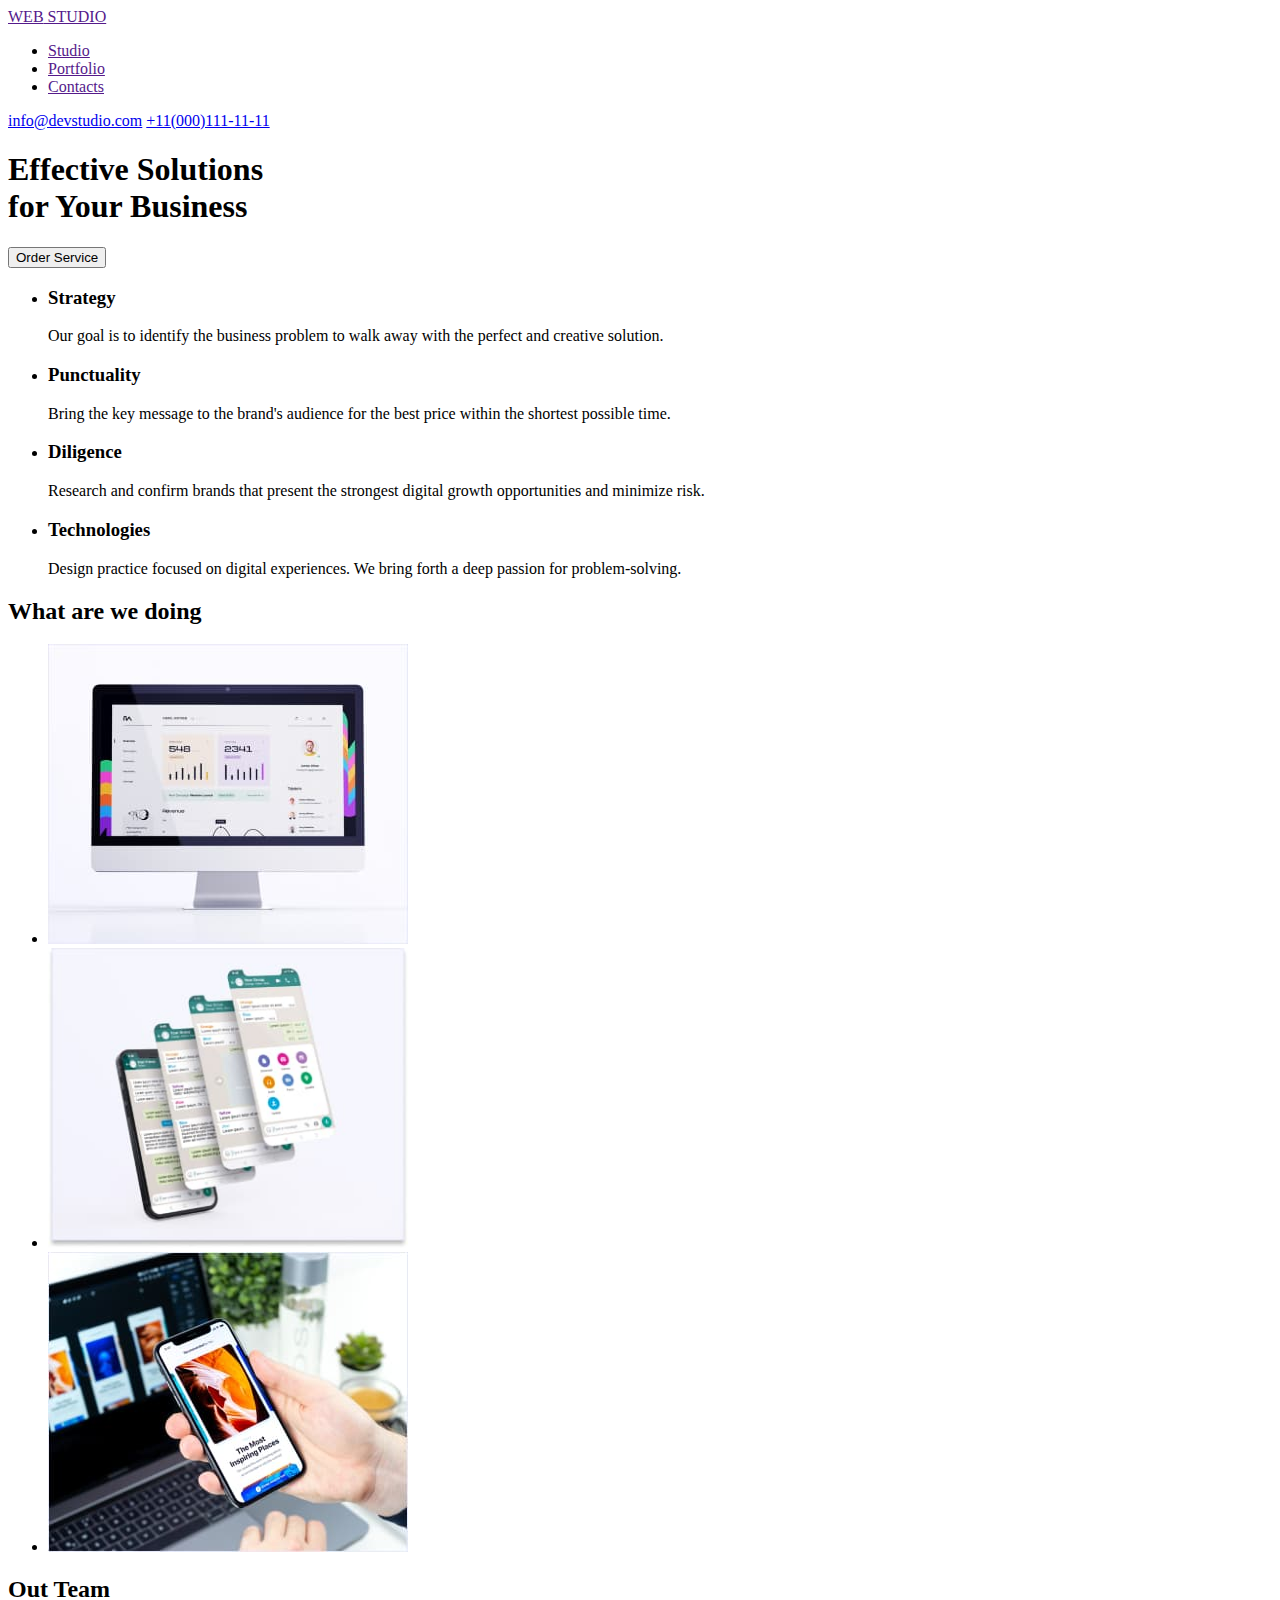
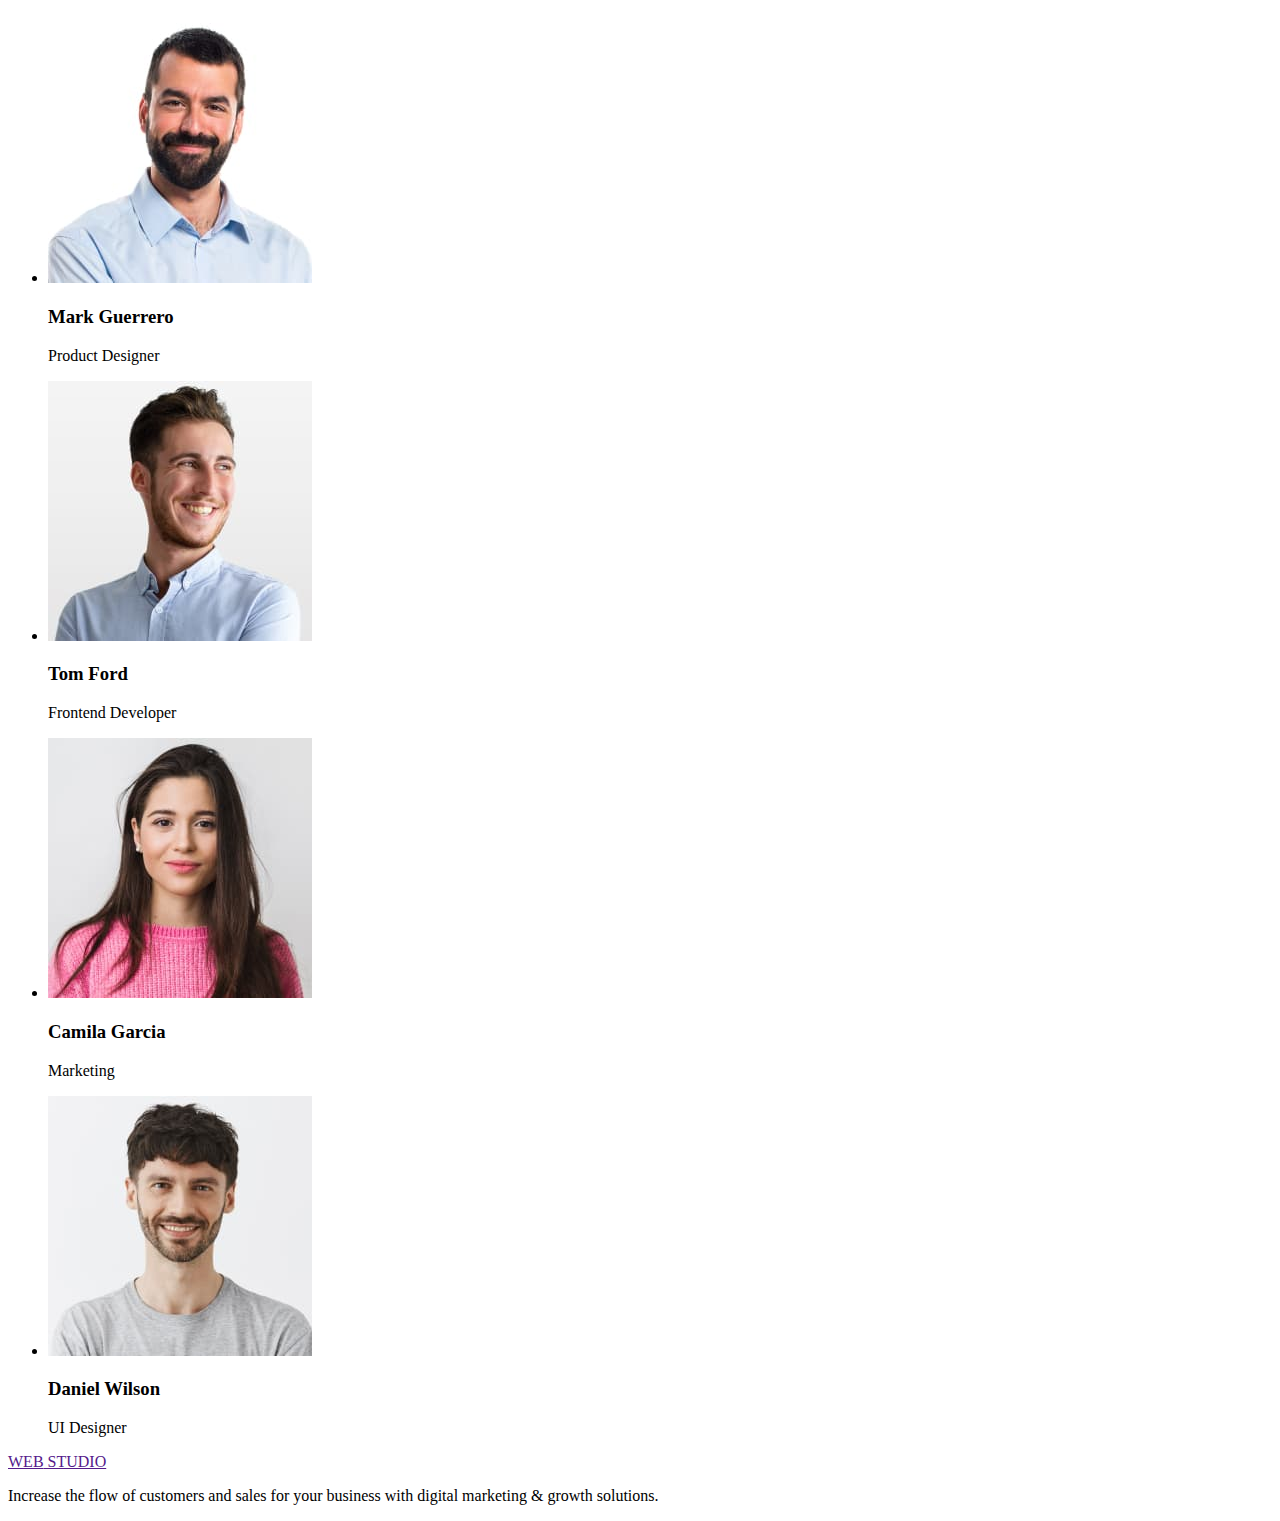
==== index.html @ 05349482 "+1hmw" ====
<!DOCTYPE html>
<html lang="en">

<head>
    <meta charset="UTF-8">
    <meta http-equiv="X-UA-Compatible" content="IE=edge">
    <meta name="viewport" content="width=device-width, initial-scale=1.0">
    <title>Document</title>
</head>

<body>
    <header>
        <nav>
            <a href=""> <span>WEB</span> STUDIO</a>
            <ul>
                <li><a href="">Studio</a></li>
                <li><a href="">Portfolio</a></li>
                <li><a href="">Contacts</a></li>
            </ul>
        </nav>
        <a href="mailto:info@devstudio.com">info@devstudio.com</a>
        <a href="tel:+11(000)111-11-11">+11(000)111-11-11</a>
    </header>
    <main>
        <section>
            <h1>Effective Solutions <br> for Your Business</h1>
            <button type="button">Order Service</button>
        </section>
        <section>
            <Ul>
                <li>
                    <h3>Strategy</h3>
                    <p>Our goal is to identify the business
                        problem to walk away with the perfect and creative solution.</p>
                </li>
                <li>
                    <h3>Punctuality</h3>
                    <p>Bring the key message to the brand's audience for the best price within the shortest possible
                        time.</p>
                </li>
                <li>
                    <h3>Diligence</h3>
                    <p>Research and confirm brands that present the strongest digital growth opportunities and minimize
                        risk.</p>
                </li>
                <li>
                    <h3>Technologies</h3>
                    <p>Design practice focused on digital experiences. We bring forth a deep passion for
                        problem-solving.</p>
                </li>
            </Ul>
        </section>
        <section>
            <h2>What are we doing</h2>
            <ul>
                <li>
                    <img src="./img/monitor.jpg" alt="monitor" width="360" height="300">
                </li>
                <li>
                    <img src="./img/telephone.jpg" alt="phone" width="360" height="300">
                </li>
                <li>
                    <img src="./img/phonenote.jpg" alt="phone in hand" width="360" height="300">
                </li>
            </ul>
        </section>
        <section>
            <h2>Out Team</h2>
            <ul>
                <li>
                    <img src="./img/mark.jpg" alt="mark" width="264" height="260">
                    <h3>Mark Guerrero</h3>
                    <p>Product Designer</p>
                </li>
                <li>
                    <img src="./img/tom.jpg" alt="tom" width="264" height="260">
                    <h3>Tom Ford</h3>
                    <p>Frontend Developer</p>
                </li>
                <li>
                    <img src="./img/camila.jpg" alt="camila" width="264" height="260">
                    <h3>Camila Garcia</h3>
                    <p>Marketing</p>
                </li>
                <li>
                    <img src="./img/daniel.jpg" alt="daniel" width="264" height="260">
                    <h3>Daniel Wilson</h3>
                    <p>UI Designer</p>
                </li>
            </ul>
        </section>

    </main>
    <footer>
        <a href=""> <span>WEB</span> STUDIO</a>
        <p>Increase the flow of customers and sales for your business with digital marketing & growth solutions.</p>
    </footer>

</body>

</html>
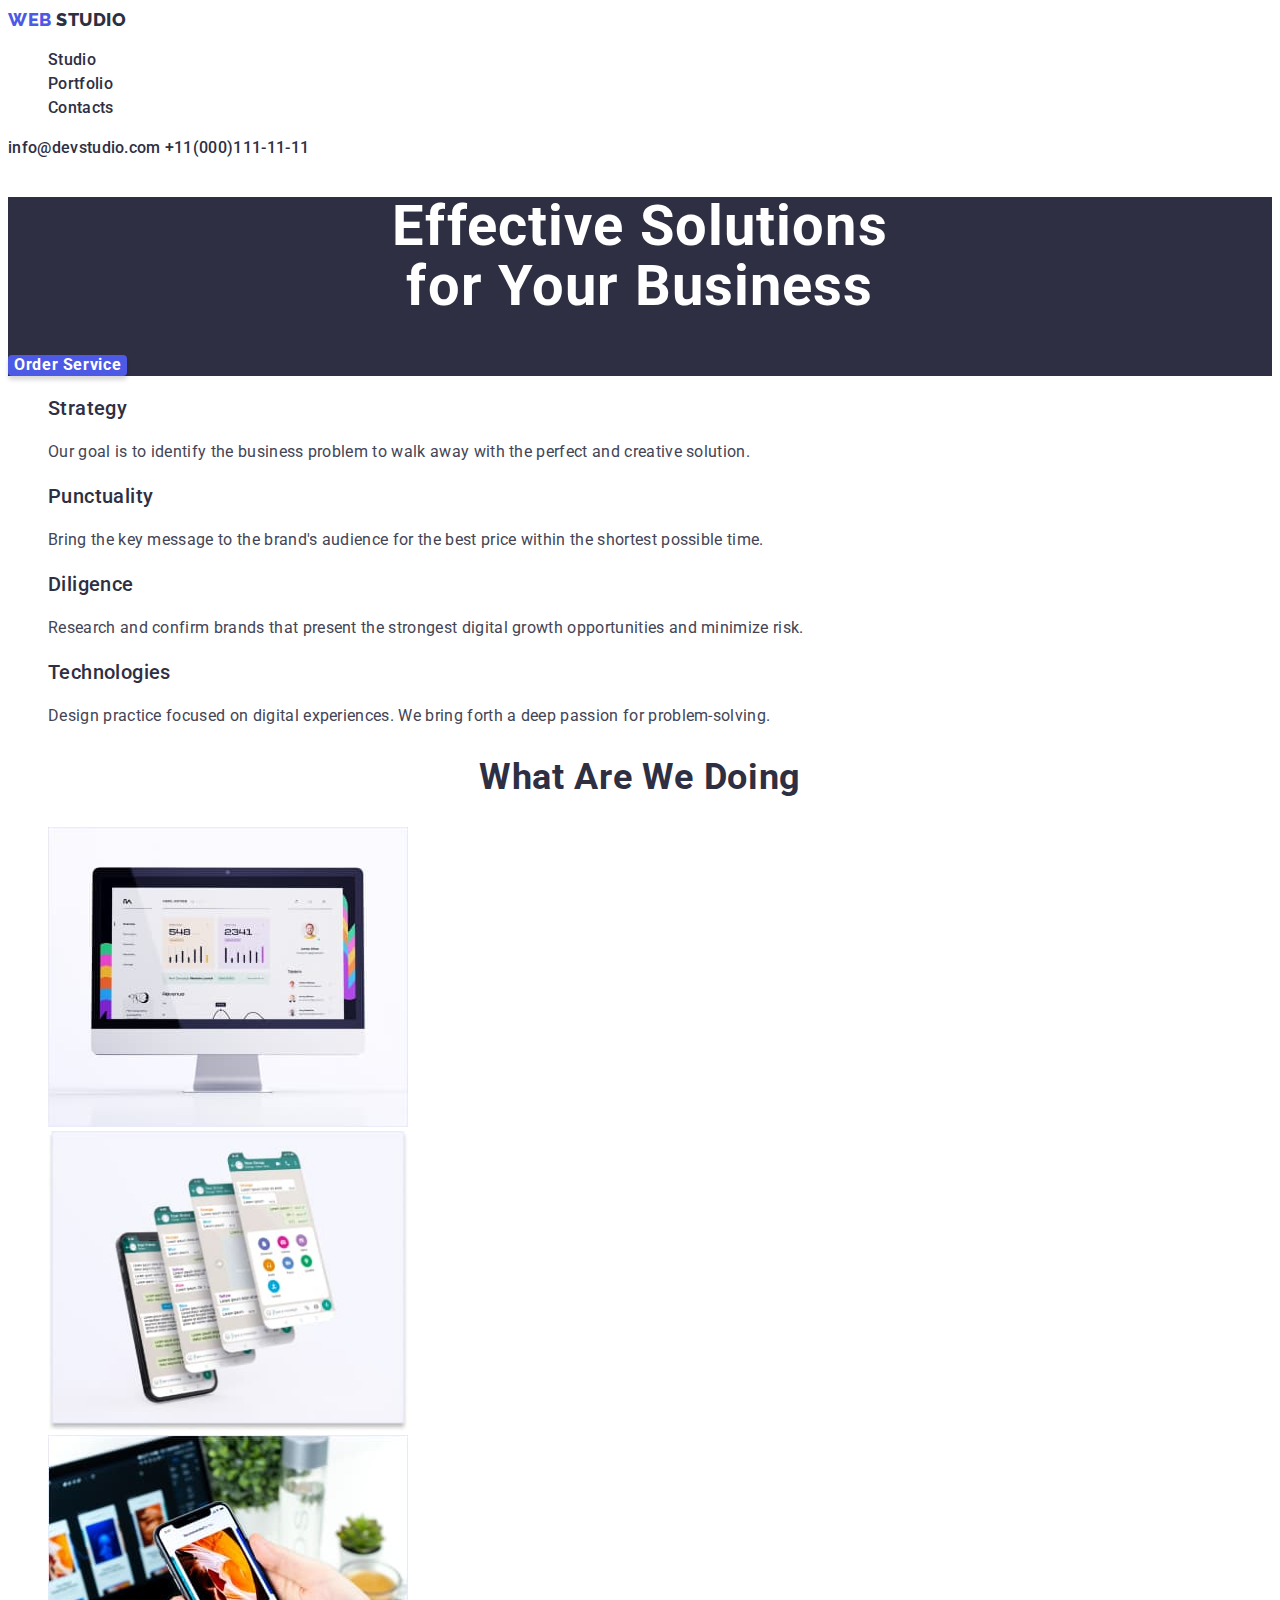
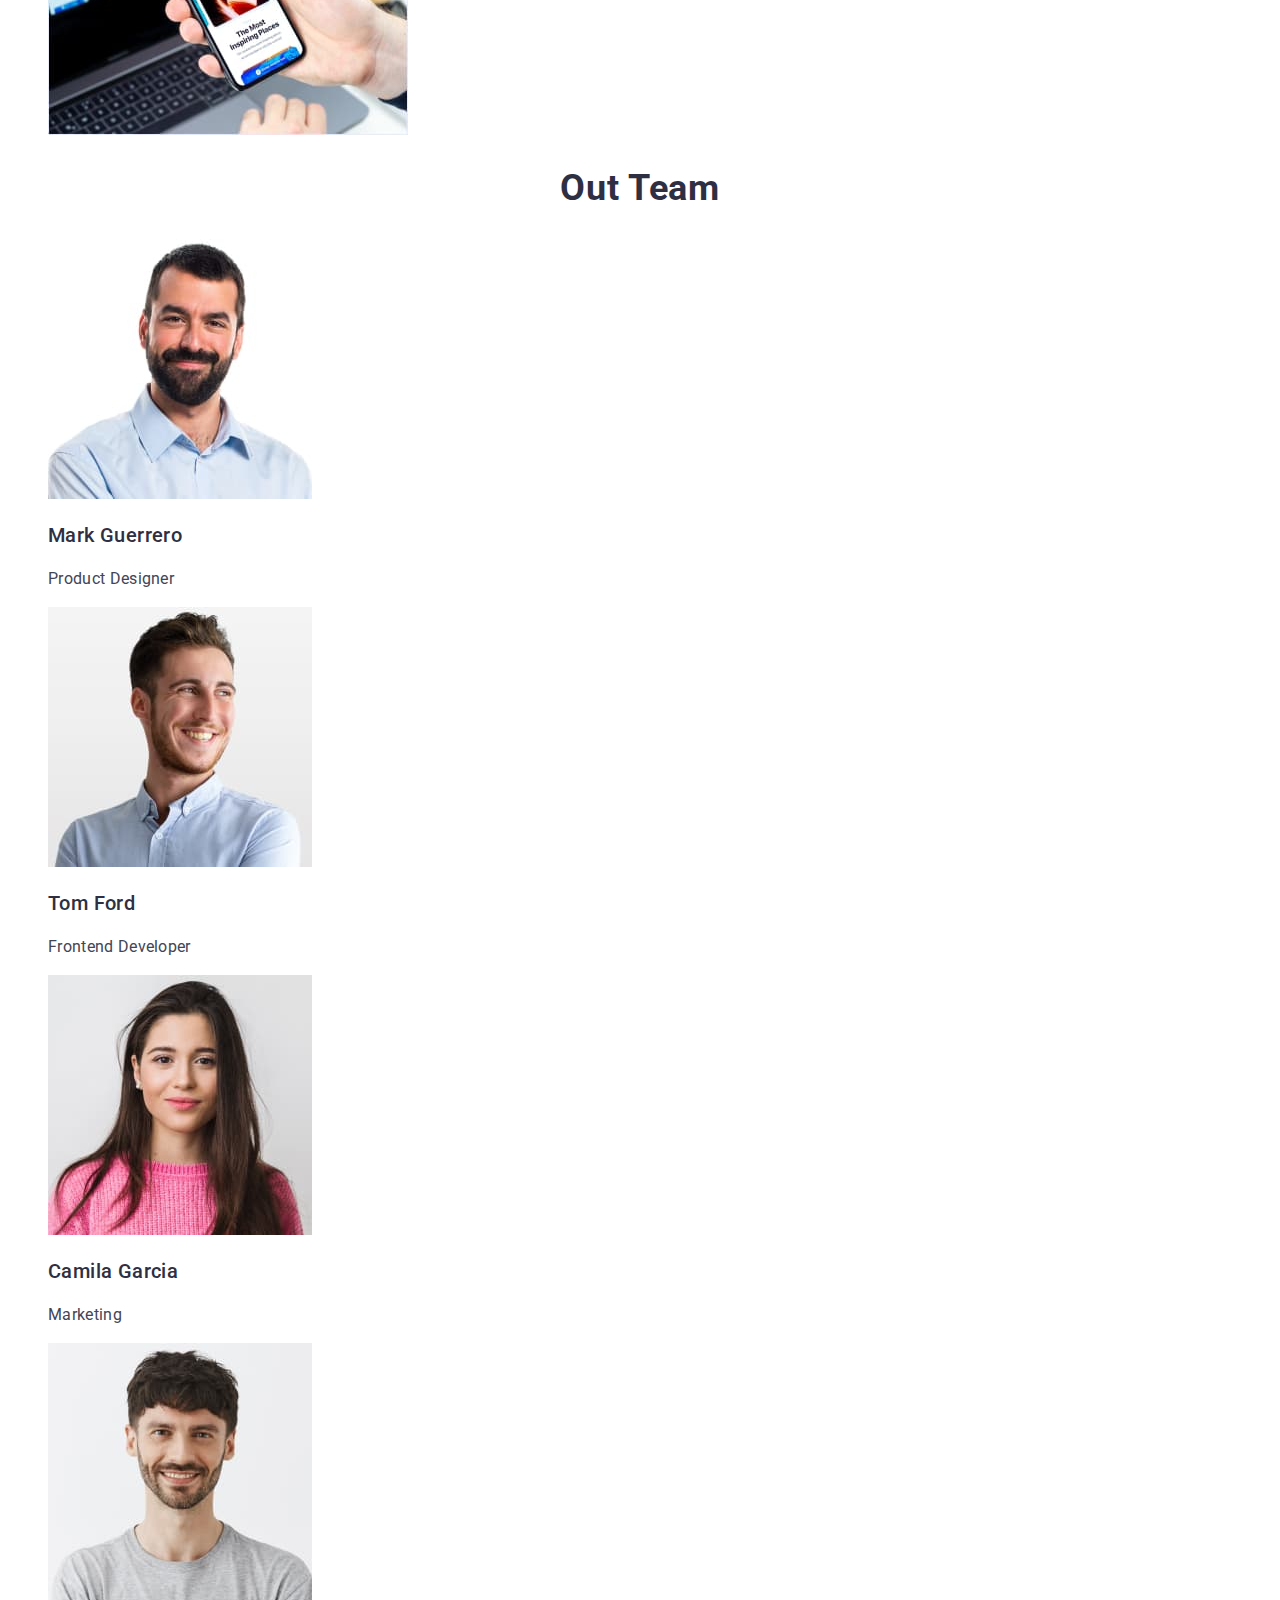
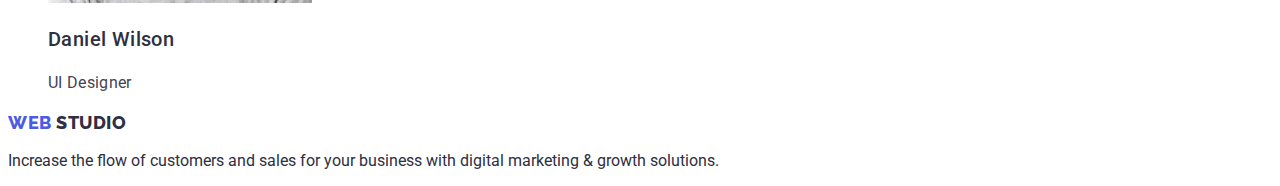
==== commit 4fb264fb: "hmw2" ====
--- a/index.html
+++ b/index.html
@@ -6,53 +6,61 @@
     <meta http-equiv="X-UA-Compatible" content="IE=edge">
     <meta name="viewport" content="width=device-width, initial-scale=1.0">
     <title>Document</title>
+    <link rel="preconnect" href="https://fonts.googleapis.com">
+    <link rel="preconnect" href="https://fonts.gstatic.com" crossorigin>
+    <link href="https://fonts.googleapis.com/css2?family=Raleway:wght@800&family=Roboto:wght@400;500;700&display=swap"
+        rel="stylesheet">
+    <link rel="stylesheet" href="./css/style.css">
 </head>
 
-<body>
-    <header>
-        <nav>
-            <a href=""> <span>WEB</span> STUDIO</a>
-            <ul>
-                <li><a href="">Studio</a></li>
-                <li><a href="">Portfolio</a></li>
-                <li><a href="">Contacts</a></li>
+<body class="site-body">
+    <header class="header">
+        <nav class="header-nav">
+            <a href="" class="header-logo link"> <span class="header-web">WEB</span> STUDIO</a>
+            <ul class="header-list list">
+                <li class="header-item "><a href="./index.html" class="header-link link">Studio</a></li>
+                <li class="header-item "><a href="./portfolio.html" class="header-link link">Portfolio</a></li>
+                <li class="header-item "><a href="" class="header-link link">Contacts</a></li>
             </ul>
         </nav>
-        <a href="mailto:info@devstudio.com">info@devstudio.com</a>
-        <a href="tel:+11(000)111-11-11">+11(000)111-11-11</a>
+        <a href="mailto:info@devstudio.com" class="header-link link">info@devstudio.com</a>
+        <a href="tel:+11(000)111-11-11" class="header-link link">+11(000)111-11-11</a>
     </header>
     <main>
-        <section>
-            <h1>Effective Solutions <br> for Your Business</h1>
-            <button type="button">Order Service</button>
+        <section class="hero">
+            <h1 class="hero-title">Effective Solutions <br> for Your Business</h1>
+            <button type="button" class="hero-btn">Order Service</button>
         </section>
         <section>
-            <Ul>
+            <Ul class="list">
                 <li>
-                    <h3>Strategy</h3>
-                    <p>Our goal is to identify the business
+                    <h3 class="main-title">Strategy</h3>
+                    <p class="main-undertitle">Our goal is to identify the business
                         problem to walk away with the perfect and creative solution.</p>
                 </li>
                 <li>
-                    <h3>Punctuality</h3>
-                    <p>Bring the key message to the brand's audience for the best price within the shortest possible
+                    <h3 class="main-title">Punctuality</h3>
+                    <p class="main-undertitle">Bring the key message to the brand's audience for the best price within
+                        the shortest possible
                         time.</p>
                 </li>
                 <li>
-                    <h3>Diligence</h3>
-                    <p>Research and confirm brands that present the strongest digital growth opportunities and minimize
+                    <h3 class="main-title">Diligence</h3>
+                    <p class="main-undertitle">Research and confirm brands that present the strongest digital growth
+                        opportunities and minimize
                         risk.</p>
                 </li>
                 <li>
-                    <h3>Technologies</h3>
-                    <p>Design practice focused on digital experiences. We bring forth a deep passion for
+                    <h3 class="main-title">Technologies</h3>
+                    <p class="main-undertitle">Design practice focused on digital experiences. We bring forth a deep
+                        passion for
                         problem-solving.</p>
                 </li>
             </Ul>
         </section>
         <section>
-            <h2>What are we doing</h2>
-            <ul>
+            <h2 class="about-title">What are we doing</h2>
+            <ul class="list">
                 <li>
                     <img src="./img/monitor.jpg" alt="monitor" width="360" height="300">
                 </li>
@@ -65,34 +73,34 @@
             </ul>
         </section>
         <section>
-            <h2>Out Team</h2>
-            <ul>
+            <h2 class="about-title">Out Team</h2>
+            <ul class="list">
                 <li>
                     <img src="./img/mark.jpg" alt="mark" width="264" height="260">
-                    <h3>Mark Guerrero</h3>
-                    <p>Product Designer</p>
+                    <h3 class="main-title">Mark Guerrero</h3>
+                    <p class="main-undertitle">Product Designer</p>
                 </li>
                 <li>
                     <img src="./img/tom.jpg" alt="tom" width="264" height="260">
-                    <h3>Tom Ford</h3>
-                    <p>Frontend Developer</p>
+                    <h3 class="main-title">Tom Ford</h3>
+                    <p class="main-undertitle">Frontend Developer</p>
                 </li>
                 <li>
                     <img src="./img/camila.jpg" alt="camila" width="264" height="260">
-                    <h3>Camila Garcia</h3>
-                    <p>Marketing</p>
+                    <h3 class="main-title">Camila Garcia</h3>
+                    <p class="main-undertitle">Marketing</p>
                 </li>
                 <li>
                     <img src="./img/daniel.jpg" alt="daniel" width="264" height="260">
-                    <h3>Daniel Wilson</h3>
-                    <p>UI Designer</p>
+                    <h3 class="main-title">Daniel Wilson</h3>
+                    <p class="main-undertitle">UI Designer</p>
                 </li>
             </ul>
         </section>
 
     </main>
     <footer>
-        <a href=""> <span>WEB</span> STUDIO</a>
+        <a href="" class="header-logo link"> <span class="header-web">WEB</span> STUDIO</a>
         <p>Increase the flow of customers and sales for your business with digital marketing & growth solutions.</p>
     </footer>
 
--- a/css/style.css
+++ b/css/style.css
@@ -0,0 +1,175 @@
+body {
+  color: #2e2f42;
+  font-family: "Roboto", sans-serif;
+}
+.list {
+  list-style: none;
+}
+.link {
+  text-decoration: none;
+}
+
+h1.hidden {
+  visibility: hidden;
+}
+/* header */
+.header-web {
+  font-family: "Raleway", sans-serif;
+  font-style: normal;
+  font-weight: 800;
+  font-size: 18px;
+  line-height: 1.33;
+  letter-spacing: 0.03em;
+  color: #4d5ae5;
+}
+.header-logo {
+  font-family: "Raleway", sans-serif;
+  font-style: normal;
+  font-weight: 800;
+  font-size: 18px;
+  line-height: 1.33;
+  letter-spacing: 0.03em;
+  text-transform: uppercase;
+  color: #2e2f42;
+}
+
+.header-link {
+  font-weight: 500;
+  font-size: 16px;
+  line-height: 1.5;
+  letter-spacing: 0.02em;
+  color: #2e2f42;
+}
+.header-link:hover,
+.header-link:focus {
+  color: #404bbf;
+}
+
+.header-tel {
+  font-weight: 400;
+  font-size: 16px;
+  line-height: 1.5;
+  letter-spacing: 0.02em;
+  color: #434455;
+}
+.header-mail {
+  font-weight: 400;
+  font-size: 16px;
+  line-height: 1.5;
+  letter-spacing: 0.02em;
+  color: #434455;
+}
+
+/* hero */
+.hero {
+  background: #2e2f42;
+}
+.hero-title {
+  font-weight: 700;
+  font-size: 56px;
+  line-height: 1.07;
+  text-align: center;
+  letter-spacing: 0.02em;
+  color: #ffffff;
+}
+.hero-btn {
+  font-family: inherit;
+  font-weight: 700;
+  font-size: 16px;
+  line-height: 1.18;
+  letter-spacing: 0.04em;
+  color: #ffffff;
+  cursor: pointer;
+  background: #4d5ae5;
+  box-shadow: 0px 4px 4px rgba(0, 0, 0, 0.15);
+  border-radius: 4px;
+  border: none;
+}
+.hero-btn:hover,
+.hero-btn:focus {
+  font-family: inherit;
+  font-weight: 700;
+  font-size: 16px;
+  line-height: 1.18;
+  letter-spacing: 0.04em;
+  color: #ffffff;
+  cursor: pointer;
+  background: #404bbf;
+  box-shadow: 0px 4px 4px rgba(0, 0, 0, 0.15);
+  border-radius: 4px;
+}
+.btn {
+  font-family: inherit;
+  cursor: pointer;
+  font-weight: 700;
+  font-size: 16px;
+  line-height: calc(24 / 16);
+  display: flex;
+  align-items: center;
+  text-align: center;
+  letter-spacing: 0.04em;
+  color: #4d5ae5;
+  flex: none;
+  order: 0;
+  flex-grow: 0;
+  box-sizing: border-box;
+  display: flex;
+  flex-direction: row;
+  justify-content: center;
+  align-items: center;
+  padding: 12px 24px;
+  background: #f4f4fd;
+  border: 1px solid #e7e9fc;
+  border-radius: 4px;
+  flex: none;
+  order: 1;
+  flex-grow: 0;
+}
+.btn:hover,
+.btn:focus {
+  font-family: inherit;
+  cursor: pointer;
+  font-size: 16px;
+  line-height: calc(24 / 16);
+  display: flex;
+  align-items: center;
+  text-align: center;
+  letter-spacing: 0.04em;
+  color: #ffffff;
+  flex: none;
+  order: 0;
+  flex-grow: 0;
+  background: #404bbf;
+  box-shadow: 0px 3px 1px rgba(0, 0, 0, 0.1), 0px 2px 1px rgba(0, 0, 0, 0.08),
+    0px 2px 2px rgba(0, 0, 0, 0.12);
+  border-radius: 4px;
+}
+/* main */
+.main-title {
+  font-weight: 500;
+  font-size: 20px;
+  line-height: 1.2;
+  letter-spacing: 0.02em;
+  color: #2e2f42;
+}
+.main-undertitle {
+  font-size: 16px;
+  line-height: 1.5;
+  letter-spacing: 0.02em;
+  color: #434455;
+}
+.about-title {
+  font-weight: 700;
+  font-size: 36px;
+  line-height: 1.11;
+  text-align: center;
+  letter-spacing: 0.02em;
+  text-transform: capitalize;
+  color: #2e2f42;
+}
+.footer-text {
+  font-size: 16px;
+  line-height: 1.5;
+  letter-spacing: 0.02em;
+  color: #e7e9fc;
+}
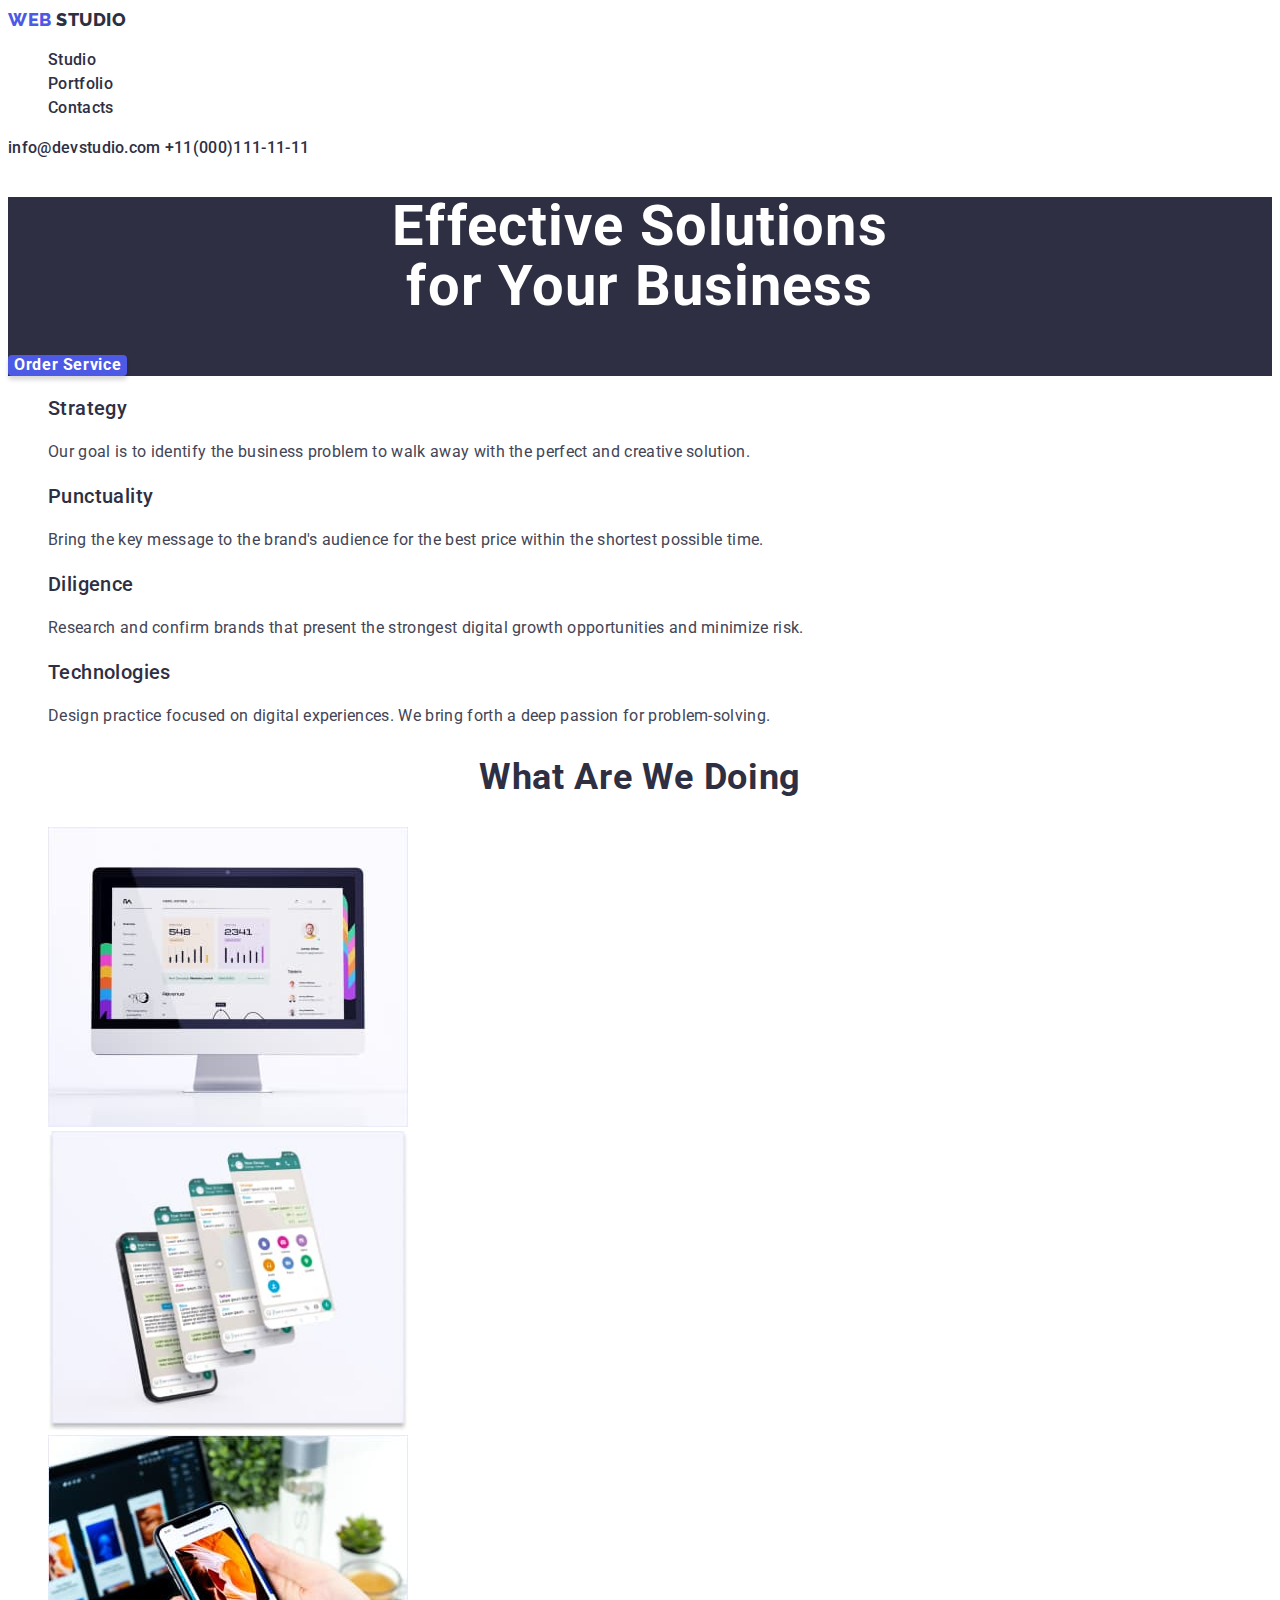
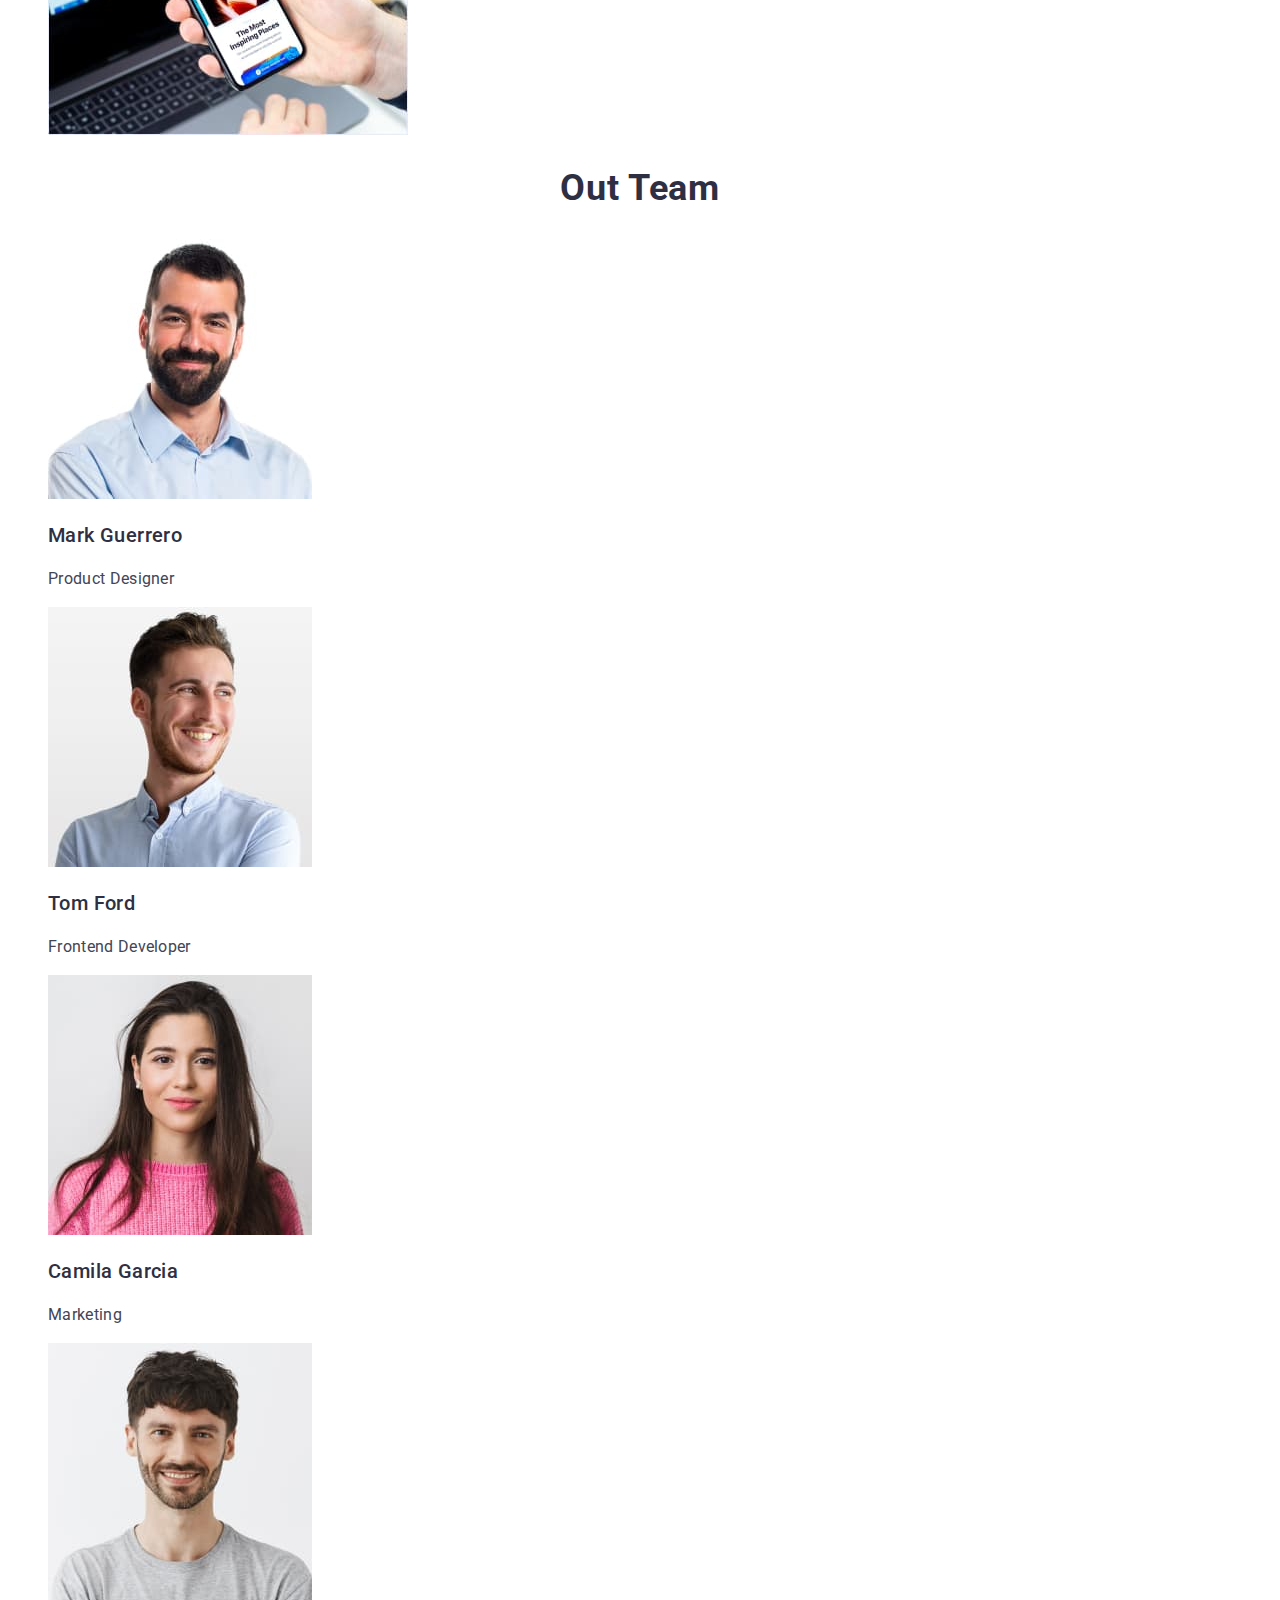
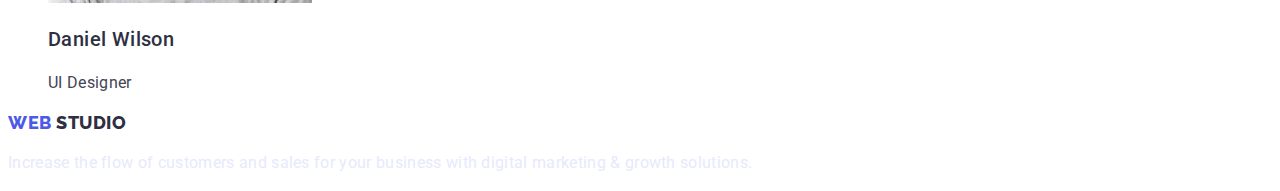
==== commit ec5018fc: "text" ====
--- a/index.html
+++ b/index.html
@@ -101,7 +101,7 @@
     </main>
     <footer>
         <a href="" class="header-logo link"> <span class="header-web">WEB</span> STUDIO</a>
-        <p>Increase the flow of customers and sales for your business with digital marketing & growth solutions.</p>
+        <p class="footer-text">Increase the flow of customers and sales for your business with digital marketing & growth solutions.</p>
     </footer>
 
 </body>
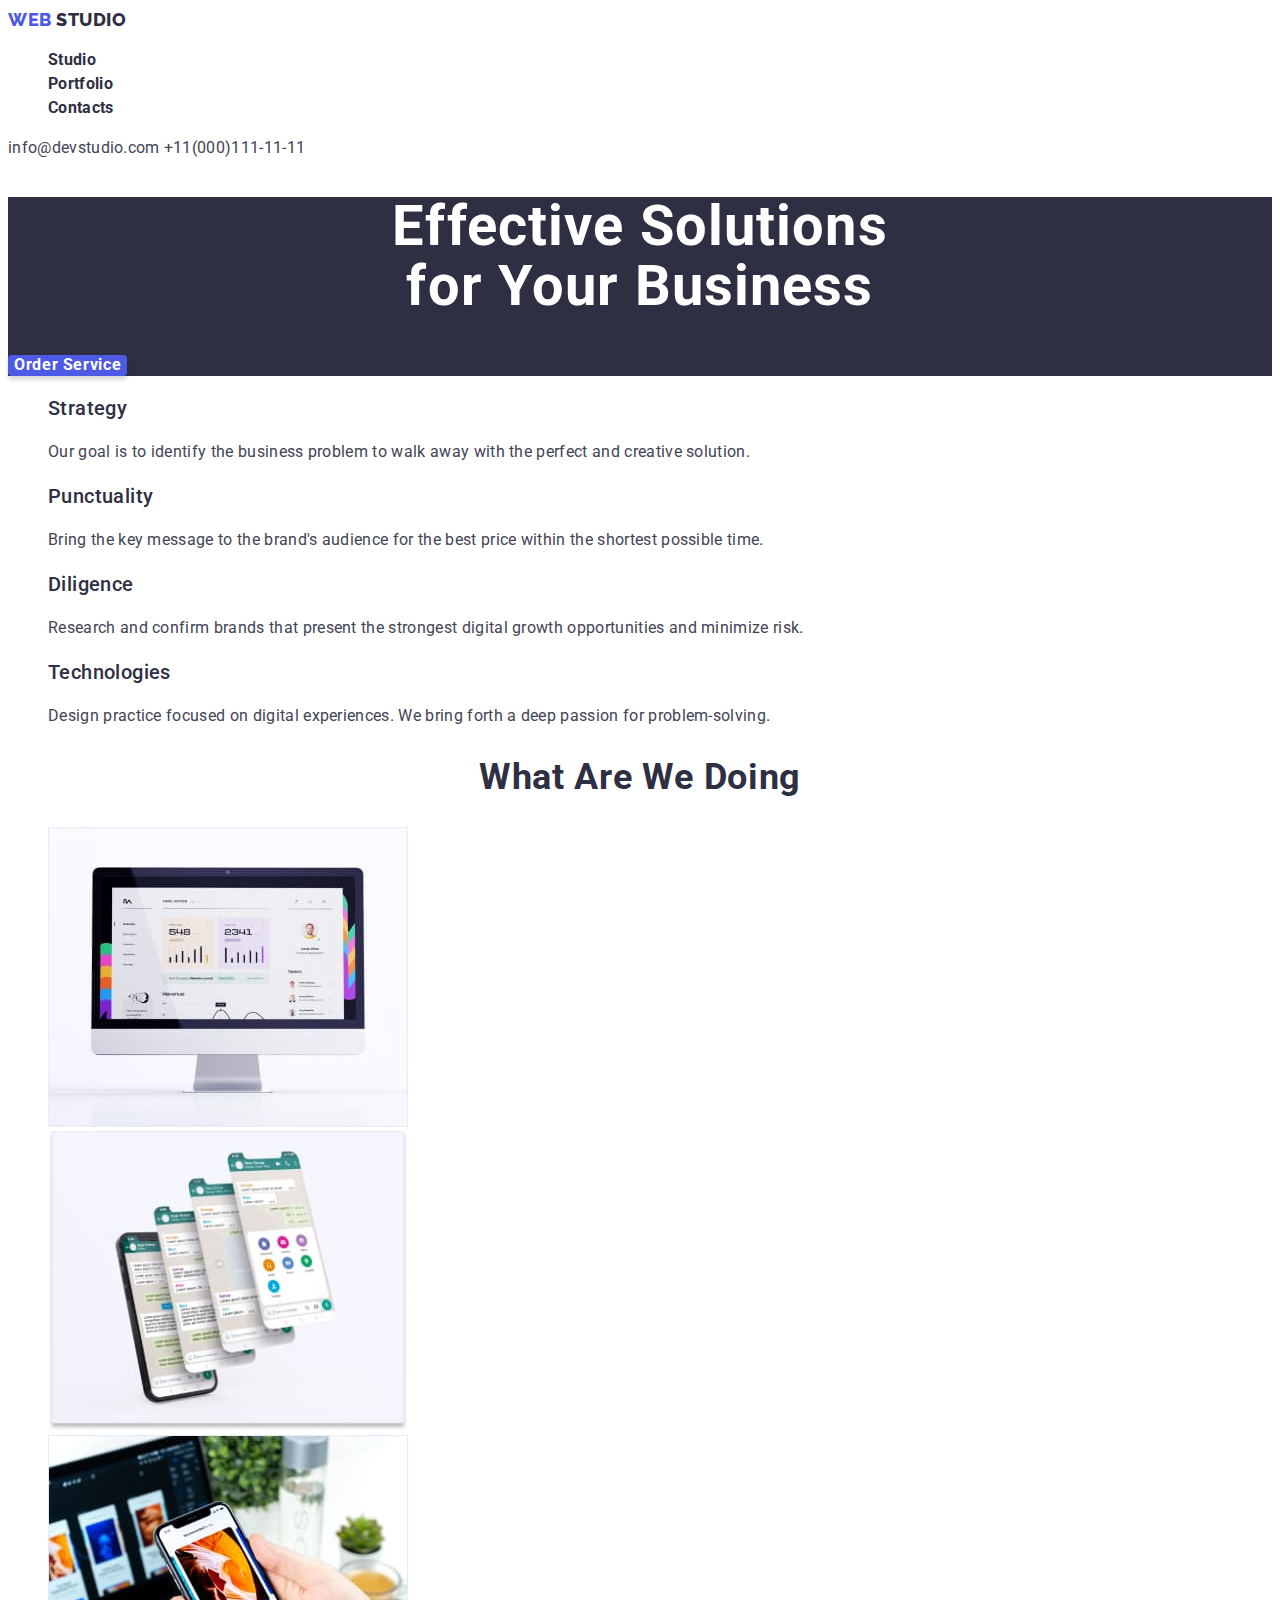
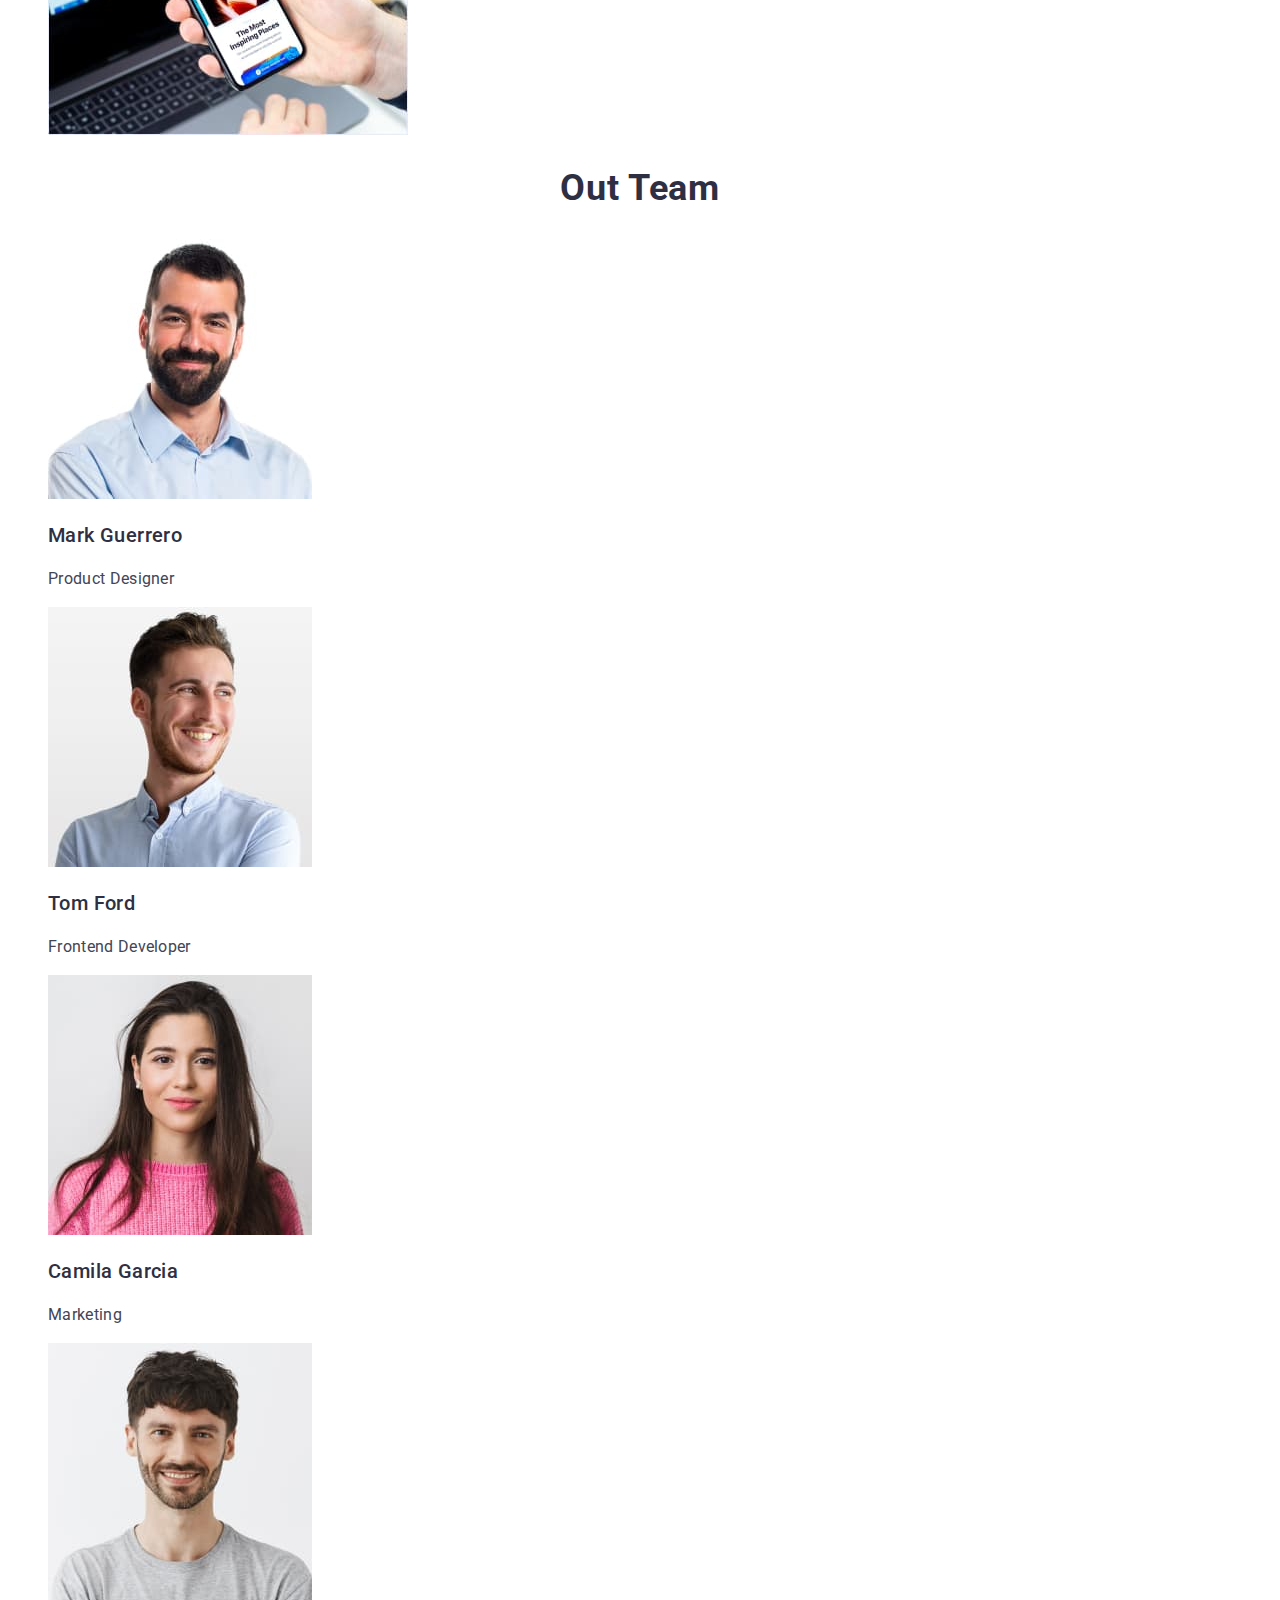
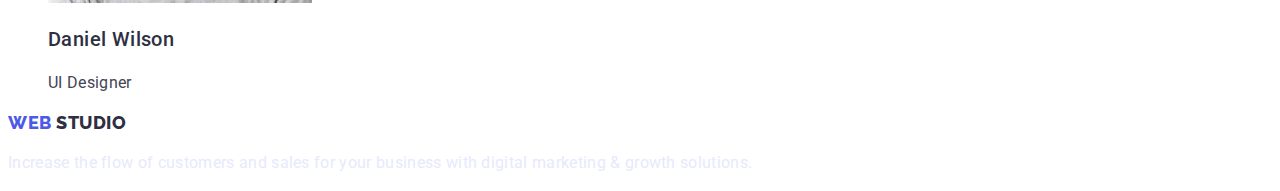
==== commit ec16d04a: "20.12 comit" ====
--- a/index.html
+++ b/index.html
@@ -23,8 +23,8 @@
                 <li class="header-item "><a href="" class="header-link link">Contacts</a></li>
             </ul>
         </nav>
-        <a href="mailto:info@devstudio.com" class="header-link link">info@devstudio.com</a>
-        <a href="tel:+11(000)111-11-11" class="header-link link">+11(000)111-11-11</a>
+        <a href="mailto:info@devstudio.com" class="header-cont link">info@devstudio.com</a>
+        <a href="tel:+11(000)111-11-11" class="header-cont link">+11(000)111-11-11</a>
     </header>
     <main>
         <section class="hero">
@@ -101,7 +101,8 @@
     </main>
     <footer>
         <a href="" class="header-logo link"> <span class="header-web">WEB</span> STUDIO</a>
-        <p class="footer-text">Increase the flow of customers and sales for your business with digital marketing & growth solutions.</p>
+        <p class="footer-text">Increase the flow of customers and sales for your business with digital marketing &
+            growth solutions.</p>
     </footer>
 
 </body>
--- a/css/style.css
+++ b/css/style.css
@@ -1,5 +1,11 @@
+:root{
+  --title-color: #ffffff;
+  --button-color-portfolio: #4d5ae5;
+  --body-color:#2e2f42;
+  --header-link-color:#2e2f42;
+}
 body {
-  color: #2e2f42;
+  color: var(--body-color);
   font-family: "Roboto", sans-serif;
 }
 .list {
@@ -15,7 +21,6 @@
 /* header */
 .header-web {
   font-family: "Raleway", sans-serif;
-  font-style: normal;
   font-weight: 800;
   font-size: 18px;
   line-height: 1.33;
@@ -24,7 +29,6 @@
 }
 .header-logo {
   font-family: "Raleway", sans-serif;
-  font-style: normal;
   font-weight: 800;
   font-size: 18px;
   line-height: 1.33;
@@ -34,43 +38,37 @@
 }
 
 .header-link {
-  font-weight: 500;
+  font-weight: 700;
   font-size: 16px;
   line-height: 1.5;
   letter-spacing: 0.02em;
-  color: #2e2f42;
+  color:var(--header-link-color)
 }
 .header-link:hover,
 .header-link:focus {
   color: #404bbf;
 }
-
-.header-tel {
+.header-cont {
   font-weight: 400;
   font-size: 16px;
-  line-height: 1.5;
+  line-height: calc(24 / 16);
   letter-spacing: 0.02em;
   color: #434455;
 }
-.header-mail {
-  font-weight: 400;
-  font-size: 16px;
-  line-height: 1.5;
-  letter-spacing: 0.02em;
+.header-cont:hover,
+.header-cont:focus {
   color: #434455;
 }
-
 /* hero */
 .hero {
   background: #2e2f42;
 }
 .hero-title {
-  font-weight: 700;
   font-size: 56px;
   line-height: 1.07;
   text-align: center;
   letter-spacing: 0.02em;
-  color: #ffffff;
+  color: var(--title-color)
 }
 .hero-btn {
   font-family: inherit;
@@ -104,45 +102,17 @@
   font-weight: 700;
   font-size: 16px;
   line-height: calc(24 / 16);
-  display: flex;
-  align-items: center;
-  text-align: center;
   letter-spacing: 0.04em;
-  color: #4d5ae5;
-  flex: none;
-  order: 0;
-  flex-grow: 0;
-  box-sizing: border-box;
-  display: flex;
-  flex-direction: row;
-  justify-content: center;
-  align-items: center;
+  color: var(--button-color-portfolio)
   padding: 12px 24px;
   background: #f4f4fd;
   border: 1px solid #e7e9fc;
   border-radius: 4px;
-  flex: none;
-  order: 1;
-  flex-grow: 0;
 }
 .btn:hover,
 .btn:focus {
-  font-family: inherit;
-  cursor: pointer;
-  font-size: 16px;
-  line-height: calc(24 / 16);
-  display: flex;
-  align-items: center;
-  text-align: center;
-  letter-spacing: 0.04em;
   color: #ffffff;
-  flex: none;
-  order: 0;
-  flex-grow: 0;
   background: #404bbf;
-  box-shadow: 0px 3px 1px rgba(0, 0, 0, 0.1), 0px 2px 1px rgba(0, 0, 0, 0.08),
-    0px 2px 2px rgba(0, 0, 0, 0.12);
-  border-radius: 4px;
 }
 /* main */
 .main-title {
@@ -159,7 +129,6 @@
   color: #434455;
 }
 .about-title {
-  font-weight: 700;
   font-size: 36px;
   line-height: 1.11;
   text-align: center;
